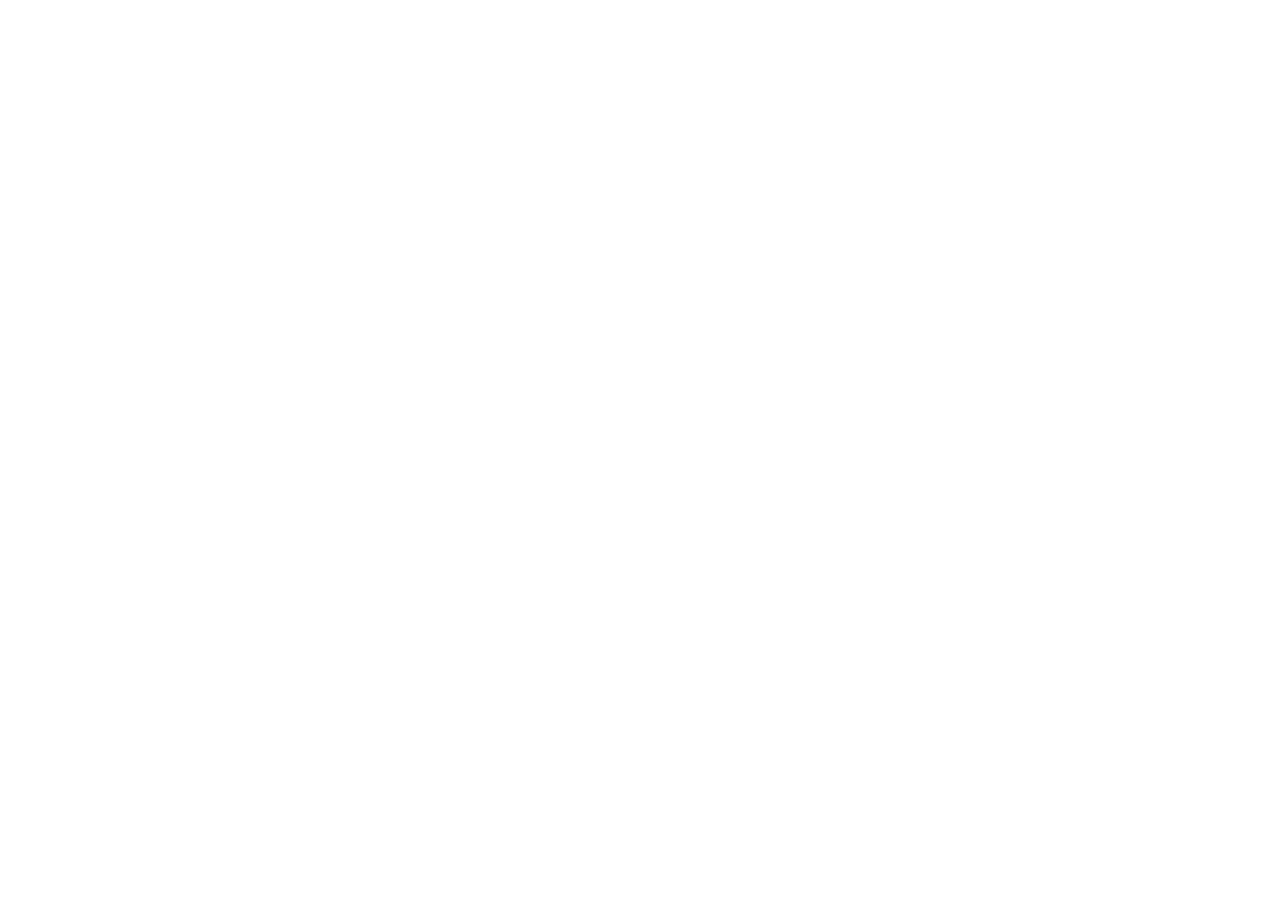
==== about.html @ 46411244 "first commit" ====
<!DOCTYPE html>
<html lang="en">
<head>
    <meta charset="UTF-8">
    <meta http-equiv="X-UA-Compatible" content="IE=edge">
    <meta name="viewport" content="width=device-width, initial-scale=1.0">
    <title>Document</title>
</head>
<body>
    
</body>
</html>
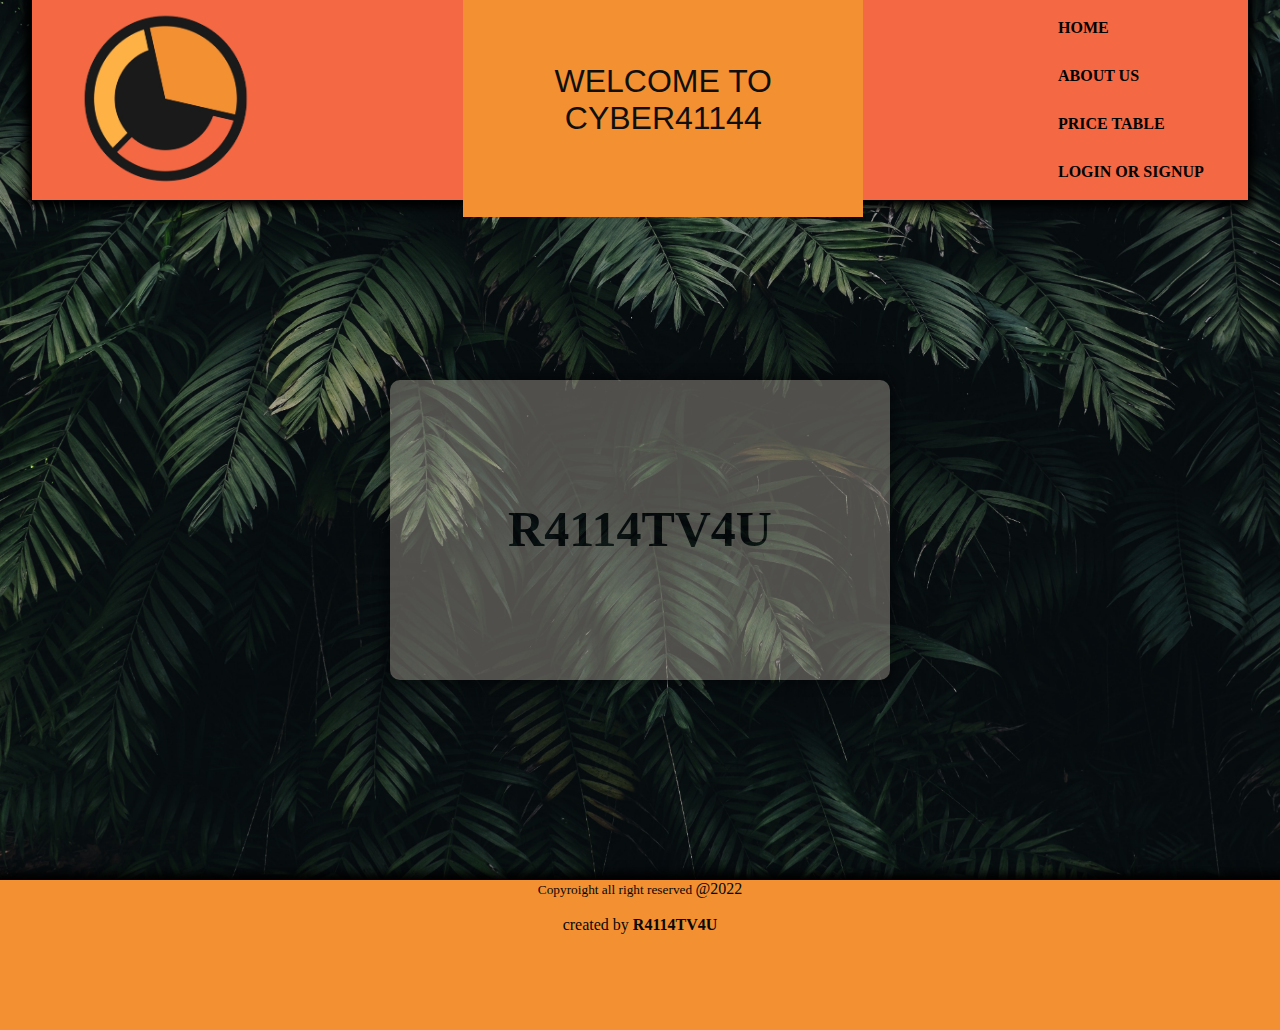
==== commit cdcf66ee: "2nd commit" ====
--- a/about.html
+++ b/about.html
@@ -1,12 +1,52 @@
 <!DOCTYPE html>
 <html lang="en">
+
 <head>
     <meta charset="UTF-8">
     <meta http-equiv="X-UA-Compatible" content="IE=edge">
-    <meta name="viewport" content="width=device-width, initial-scale=1.0">
-    <title>Document</title>
+    <meta name="viewport" content="width=autopx" , initial-scale=1.0">
+    <title>Cyber41144
+
+    </title>
+    <link rel="stylesheet" href="style.css">
 </head>
+
 <body>
-    
+    <div class="main">
+        <header>
+            <div class="logo">
+                <img src="./logo.png" alt="logo">
+            </div>
+            <div class="logo_text">
+                <h1> welcome to Cyber41144 </h1>
+            </div>
+            <div class="menu">
+                <nav>
+                    <ul>
+                        <li> <a href="./index.html"> Home </a> </li>
+                        <li> <a href="./about.html"> About Us </a> </li>
+                        <li> <a href="./price.html"> Price table </a> </li>
+                        <li> <a href="./login.html"> Login or Signup </a> </li>
+                    </ul>
+                </nav>
+            </div>
+        </header>
+        <section>
+            <div class="box">
+                <h1>
+                    R4114TV4U
+                </h1>
+            </div>
+        </section>
+        <footer>
+            <div class="copyright">
+                <small> Copyroight all right reserved </small>
+                <span>@2022</span>
+                <br><br>
+                <p>created by <b>R4114TV4U</b> </p>
+            </div>
+        </footer>
+    </div>
 </body>
+
 </html>--- a/style.css
+++ b/style.css
@@ -0,0 +1,116 @@
+* {
+    margin: 0;
+    padding: 0;
+}
+
+.main {
+    height: 200px;
+    width: auto;
+    /* background-color: darkgoldenrod; */
+}
+
+header {
+    background-color: rgb(244, 104, 68);
+    height: 200px;
+    width: 95%;
+    margin: auto;
+    margin-top: 0%;
+    display: flex;
+    flex-direction: row;
+    justify-content: space-between;
+    align-items: center;
+    box-shadow: -1px 0px 9px 7px black;
+}
+
+.logo {
+    height: 200px;
+}
+
+.logo img {
+    height: 200px;
+}
+
+.logo_text {
+    text-align: center;
+    height: fit-content;
+    width: 400px;
+}
+
+.logo_text h1 {
+    color: rgb(15, 15, 15);
+    /* font-style: italic; */
+    font-family: Impact, Haettenschweiler, 'Arial Narrow Bold', sans-serif;
+    font-weight: 100;
+    text-transform: uppercase;
+    text-align: center;
+    background-color: rgb(243, 144, 50);
+    padding: 80px 10px;
+}
+
+.menu {
+    padding: 10px;
+    width: 200px;
+}
+
+.menu nav ul li {
+    height: fit-content;
+    width: auto;
+    display: inline-block;
+    padding: 15px 10px;
+    /* background-color: rgb(243,144,50); */
+    border-radius: 10px;
+}
+
+.menu nav ul li:hover {
+    background-color: rgb(246, 144, 50);
+}
+
+.menu nav ul li a {
+    text-transform: uppercase;
+    font-size: 16px;
+    padding: 10px;
+    text-decoration: wheat;
+    color: black;
+    font-weight: 700;
+    /* width: auto; */
+}
+body {
+    background-image: url(./pexels-cátia-matos-1072179.jpg);
+    background-repeat: no-repeat;
+    background-size: cover;
+    background-attachment: fixed;
+}
+section {
+    height: 500px;
+}
+
+.box {
+    height: 200px;
+    width: 300px;
+    border-radius: 10px;
+    box-shadow: -1px 0px 9px 7px black;
+    margin: auto;
+    padding: 50px 100px;
+    margin-top: 180px;
+    background-color: antiquewhite;
+    opacity: 30%;
+}
+.box h1 {
+    color: black;
+    font-size: 50px;
+    text-align: center;
+    margin-top: 70px;
+    font-family: Cambria, Cochin, Georgia, Times, 'Times New Roman', serif;
+}
+footer {
+    height:150px;
+    width: 100%;
+    margin: auto;
+    background-color:rgb(243, 144, 50);
+    box-shadow: -1px 0px 9px 7px black;
+}
+.copyright {
+    text-align: center;
+    color: rgb(8, 8, 8);
+}
+}